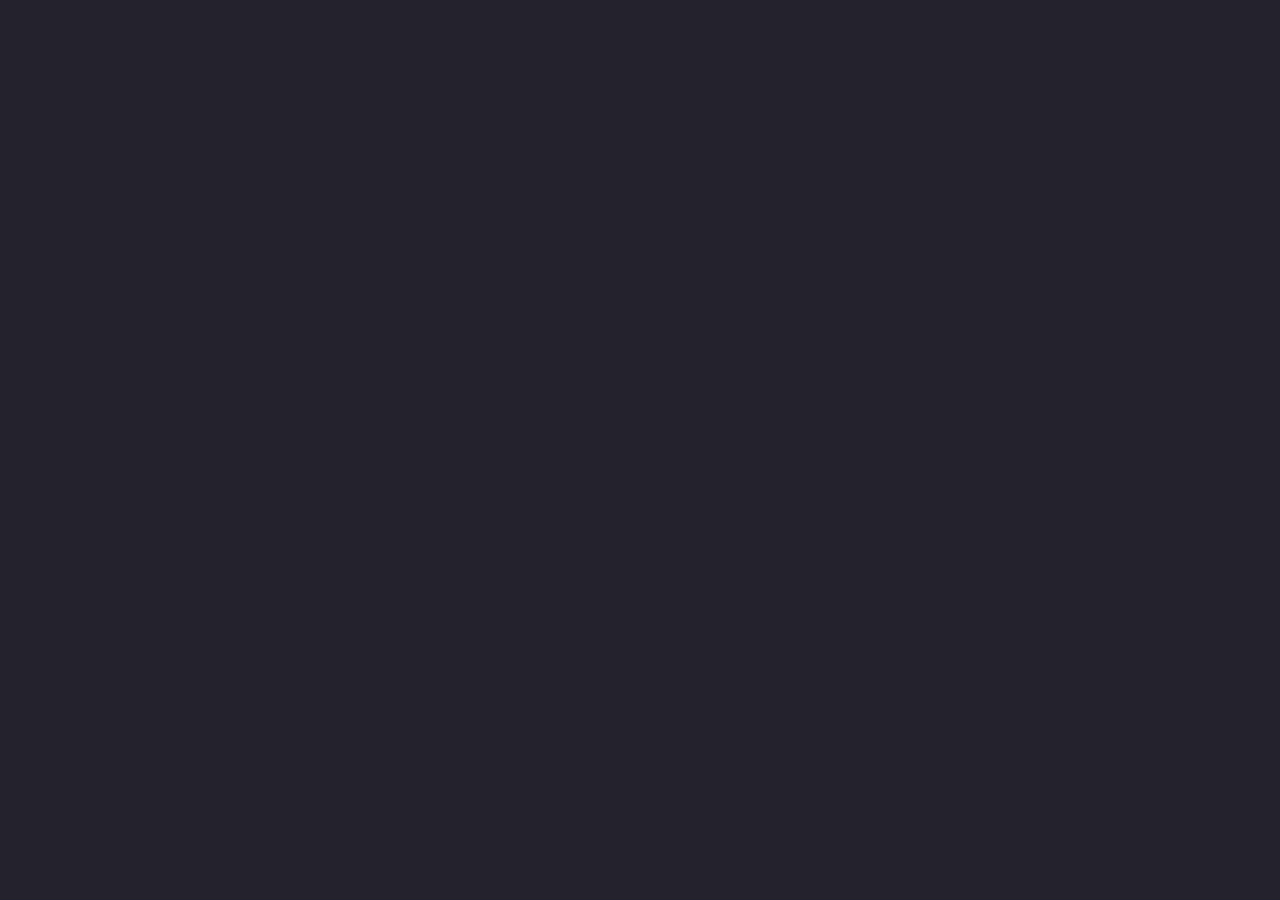
==== index.html @ 6186b81b "system io integration + course" ====
<!DOCTYPE html>
<html lang="en">

<head>
    <meta charset="UTF-8">
    <meta http-equiv="X-UA-Compatible" content="IE=edge">
    <meta name="viewport" content="width=device-width, initial-scale=1.0">
    <link rel="stylesheet" type="text/css" href="css/index.css">
    <link rel="stylesheet" type="text/css" href="css/header.css">
    <link rel="stylesheet" type="text/css" href="css/footer.css">
    <link rel="stylesheet" type="text/css" href="css/transition.css">
    <link rel="stylesheet" href="https://cdnjs.cloudflare.com/ajax/libs/font-awesome/4.7.0/css/font-awesome.min.css">
    <link rel="icon" href="./img/logo.png" type="image/x-icon">

    <title>Recruiters AI</title>
</head>

<body>
    <header>
        <section class="banner-video">
            <div class="video">
                <video muted="muted" playsinline="" autoplay="autoplay" loop="loop">
                    <source src="./video/raven.mp4" type="video/mp4; codecs=&quot;avc1.42E01E, mp4a.40.2&quot;">
                </video>

            </div>
            <div  class="content-container" id="topNavContainer"></div>

            <div class="container">
   

                                <h1 class="content-container">
                   Do You Want More <br/>
                    <span class="content-container">
                         Successful Placements?
                    </span>
                </h1>
                <h2 class="content-container"id="locationContainer">
          

    <script>
      // Function to display the user's estimated location in the container
      function displayLocation(data) {
        const location = data.city;
     
            document.getElementById('locationContainer').innerHTML  = `<div class="name-intro"><strong>Hey, I'm Gilles.<strong/></div>I'm determined to make recruitment in ${location} automated with AI.<br/>Congrats your area is available.<br/>Only 1 client per area, ensuring you stand out.<br/>My only question is, <span>will it be yours?<span/>`;
        
      }

      // Fetch user's estimated location based on IP address using the ip-api.com API
      const apiUrl = "https://ipapi.co/json/";;

      fetch(apiUrl)
        .then((response) => response.json())
        .then((data) => displayLocation(data))
        .catch((error) => {
          console.error("test was an error fetching it:", error);
        });
    </script>
                </h2>
      
    

                <a class="btn btn-call-to-action content-container" href="./signup.html">FREE Course + FREE Software to Earn $1 Million a Year Per Recruiter NOW!</a>
               <p class="content-container">
    Not ready to get started yet? <span class="pointer content-container"id="learn-more">LEARN MORE</span>
</p>



<div class="input-container">
  <!-- <input type="text" id="website-url" placeholder="Enter Website URL" />
  <button id="analyze-btn">Analyze Website</button> -->
</div>

            </div>

            </div>

        </section>


    </header>
    <div id="hidden-content">

 
        <section>

            <div class="container">
                <h2 class="h1 center">Are You Using LinkedIn Connections? Try Our 

                    <span>
FREE Custom Connection Sender!
                    </span>
                </h2>
                <h2 class="center">Stop wasting time and unlock the hidden potential of the linkedin network.</p>
 <div class="image-container">
  <img src="./img/linkedin-connection.jpg" alt="LinkedIn Connection"/>
  <p class="center">Our Linkedin Connection Sender automates networking for your account, providing you with new connections for optimizing your strategy and maximizing time efficiency.</p>

                <a class="btn btn-call-to-action content-container" href="./signup.html">Get Free Chrome Extension NOW!</a>
            
</div>


               
            </div>

        </section>

          <section>
            <!-- <div class="video">
                <video muted="muted" playsinline="" autoplay="autoplay" loop="loop">
                    <source src="./video/raven.mp4" type="video/mp4; codecs=&quot;avc1.42E01E, mp4a.40.2&quot;">
                </video>

            </div> -->
            

            <!-- <div class="container">
                <h2 class="h1">
                   Automate Hiring
                    <span>
                         Feed AI.
                    </span>
                </h2>

                <p >
                    Recruiters AI Is Proven To Improve Client Satisfaction, Fuels Your Hiring Process with Custom AI-Driven Solutions.
                </p>
                <div class="pre-option "><img src="./img/c.png" alt="icon">What Can Recruiters AI Do For You?</div>

                <div class="options anim-item anim-no anim-item_active ">
                    
                    <a class="option" href="./info.html">Free Resources</a>
                    <a class="option" href="./info.html">Services </a>
  

                </div>

                <a class="btn btn-call-to-action " href="https://calendly.com/gilleswilly11/s">Just Get Me A Meeting</a>
 -->

            </div>

            </div>

        </section>
        </div>



    <main>

    </main>
    <footer class="content-container" id="footer">
       

    </footer>
   
    <script src="./js/events.js"></script>
    <script src="./js/logic.js"></script>
    <script src="./js/transition-index.js"></script>

    
  
</body>

</html>
---- css/index.css ----
:root {
  --clr-primary-200: #24222c;
  --clr-neutral: #c9c9dc;
  --clr-accent: #edeff8;
}

/* Reset default margin and padding */
* {
  margin: 0;
  padding: 0;
}

/* Set background color and font styles */
body {
  font-family: Arial, sans-serif;
  background-color: var(--clr-primary-200);
  color: var(--clr-neutral);
}

.container {
  margin: 0 auto;
  padding: 0 5em;
}

.banner-video {
  position: relative;
  width: 100%;
  height: 100%;
}

.video {
  width: 100vw;
  position: absolute;
  top: 0;
  left: 0;
  z-index: -1;
}

.video video {
  top: 0;
  width: 100%;
  height: 100%;
  object-fit: cover;
}

.container {
  position: relative;
  z-index: 1;

  text-align: left;
}

.container-header {
  padding-top: 1.4em;
  position: relative;
  z-index: 1;

  text-align: left;
}

h1 {
  font-size: 3rem;
  margin-top: 0.2em;
  background-image: linear-gradient(
    to right,
    #ff5500,
    #ff7700,
    #ff9900,
    #ffbb00,
    #ffdd00,
    #ffff00
  );
  background-size: 200%;
  background-clip: text;
  -webkit-background-clip: text;
  color: transparent;
}

h1 span {
  font-size: 3.5rem;
  margin-top: 0.2em;
  background-image: linear-gradient(
    to right,
    #ff5500,
    #ff7700,
    #ff9900,
    #ffbb00,
    #ffdd00,
    #ffff00
  );
  background-size: 200%;
  background-clip: text;
  -webkit-background-clip: text;
  color: transparent;
}

p span {
  background-image: linear-gradient(
    to right,
    #ff5500,
    #ff7700,
    #ff9900,
    #ffbb00,
    #ffdd00,
    #ffff00
  );
  background-size: 200%;
  background-clip: text;
  -webkit-background-clip: text;
  color: transparent;
}

.pointer {
  cursor: pointer;
}

.h1 {
  font-size: 3.5rem;
}
h2 {
  margin-top: 0.2em;
}
.center {
  text-align: center;
}
h2 span {
  margin-top: 0.2em;
  background-image: linear-gradient(
    to right,
    #ff5500,
    #ff7700,
    #ff9900,
    #ffbb00,
    #ffdd00,
    #ffff00
  );
  background-size: 200%;
  background-clip: text;
  -webkit-background-clip: text;
  color: transparent;
}

p {
  font-size: 18px;
  margin-bottom: 2em;
  margin-top: 1.2em;
}
.options {
  margin-top: 30px;
  display: grid; /* Use CSS grid for layout */
  grid-template-columns: repeat(2, 1fr); /* Two columns with equal width */
  grid-gap: 10px; /* Add some spacing between columns and rows */
  align-items: flex-start; /* Align the options to the left */
  width: 40%;
}

.options .option::after {
  content: "\2192"; /* Unicode character for right arrow */
  display: inline-block;
  margin-left: 5px; /* Add some spacing between the text and arrow */
}

.options .option {
  position: relative; /* Add relative positioning to the option */
  display: block;
  padding: 0.8em;
  color: var(--clr-neutral);
  text-decoration: none;
  background-color: var(--clr-primary-200); /* Add background color */
  border-radius: 4px;
  border: 1px solid var(--clr-neutral);
  transition: background-color 0.3s ease-in-out, color 0.3s ease-in-out;
  grid-column: span 1; /* Each option occupies 1 column */
}

.options .option::after {
  position: absolute;
  top: 50%;
  right: 10px; /* Adjust the right position as needed */
  transform: translateY(-50%);
}

.options .option:hover {
  background-color: #ff7700; /* Change background color on hover */
}

.btn.btn-call-to-action {
  display: inline-block;
  width: 40%;
  padding-top: 1em;
  padding-bottom: 1em;

  background-color: #ff5500;
  margin-top: 1em;

  text-align: center;
  color: #ffffff;
  font-size: 18px;
  text-decoration: none;
  border-radius: 10px;
  transition: background-color 0.3s ease-in-out, color 0.3s ease-in-out;
  box-shadow: 0 0 10px 5px rgba(255, 85, 0, 0.5); /* Add glow effect with box-shadow */
}

.btn.btn-call-to-action:hover {
  background-color: #ff7700; /* Change background color on hover */
}

.pre-option {
  display: flex;
  align-items: center; /* Vertically center align items */
  padding-bottom: 1em;
}

.pre-option img {
  margin-right: 1em; /* Adjust the spacing between the image and text */
}

.image-container {
  margin-right: 8em;
  margin-left: 8em;
  /* Make the container take the full width of its parent */
  text-align: center; /* Center the image horizontally */
}

/* Image styles */
.image-container img {
  max-width: 100%; /* Make the image take the full width of the container */
  height: auto; /* Automatically adjust the image height to maintain aspect ratio */
  border-radius: 15px; /* Rounded corners for the image */
  display: block; /* Remove any default inline spacing for the image */
}

section {
  margin-bottom: 5em;
}

#hidden-content {
  height: 0;
  opacity: 0;
  overflow: hidden;
  transition: height 0.5s ease, opacity 0.5s ease;
}

@media (max-width: 1100px) {
  section {
    margin-bottom: 1em;
  }
  .image-container {
    margin-right: 0;
    margin-left: 0;
    /* Make the container take the full width of its parent */
    text-align: center; /* Center the image horizontally */
  }
  .container {
    margin: 0 auto;
    padding: 0 1em;
  }

  .container--narrow {
    margin: 0 auto;
    padding: 0 3em;
  }

  .options {
    display: block; /* Change display to stack options vertically */
    width: 100%; /* Take up full width */
  }

  .options .option {
    margin-bottom: 10px; /* Add spacing between options */
  }

  .options .option::after {
    display: none; /* Hide the arrow on mobile */
  }
  .btn.btn-call-to-action {
    width: 100%;
  }

  .video video {
    top: 0;
    width: 100vw; /* Use 'vw' instead of 'vb' for width */
    height: 100vh; /* Use 'vh' instead of 'vb' for height */
    object-fit: cover;
  }
}

.initial-hide {
  display: none !important ;
}

.name-intro {
  padding-top: 1.2em;
  padding-bottom: 1.2em;
}

/* Basic styling for the input field and button */
.input-container {
  display: flex;
  align-items: center;
  justify-content: center;
  max-width: 400px;
  margin: 0 auto;
}

#website-url {
  padding: 10px;
  width: 100%;
  border: 2px solid #ccc;
  border-radius: 5px;
  font-size: 16px;
  outline: none;
}

#analyze-btn {
  padding: 10px 20px;
  margin-left: 10px;
  background-color: #007bff;
  color: #fff;
  border: none;
  border-radius: 5px;
  font-size: 16px;
  cursor: pointer;
  transition: background-color 0.3s ease;
}

#analyze-btn:hover {
  background-color: #0056b3;
}
/* Base styles for the image container */

/* Add the hidden class to elements you want to hide initially */
.hidden {
  display: none;
}
---- css/header.css ----
header nav {
  padding: 1.8em 0;
  background-color: rgba(36, 34, 44, 0.95);
}

.logo {
  display: inline-block;
  width: 100px;
  height: 50px;
  background-image: url("path/to/your/logo.png");
  background-size: cover;
  margin-top: 10px;
  margin-left: 10px;
}

.navigation {
  list-style: none;
  display: flex;
  align-items: center;
}

.navigation li {
  margin-left: 15px;
}

.navigation a {
  text-decoration: none;
  color: var(--clr-neutral);
  font-size: 16px;
  padding: 10px;
  border-radius: 4px;
  transition: background-color 0.3s ease-in-out, color 0.3s ease-in-out;
}

.navigation a:hover {
  background-color: var(--clr-neutral);
  color: var(--clr-primary-200);
}

.container.container--narrow {
  position: absolute;
  top: 50%;
  left: 50%;
  transform: translate(-50%, -50%);
  z-index: 1;
}

.topnav {
  overflow: hidden;
  z-index: 2;
}

.topnav .icon {
  display: none;
}

.invisible {
  display: none;
}

.visible {
  display: block;
}

@media screen and (max-width: 600px) {
  .topnav a:not(:first-child) {
    display: none;
  }

  .topnav a.icon {
    position: absolute;
    right: 0;
    display: flex;
    align-items: center;
    margin-right: 10px;
  }

  .topnav.responsive {
    position: relative;
  }

  .topnav.responsive .icon {
    position: absolute;
    top: 0;
  }

  .topnav.responsive a {
    float: none;
    display: block;
    text-align: left;
    background-color: var(--clr-neutral-900);
  }

  .topnav a:hover {
    background-color: var(--clr-primary-400);
    color: var(--clr-neutral-100);
  }

  .container.container--narrow {
    position: absolute;
    top: 50%;
    left: 50%;
    transform: translate(-50%, -50%);
    z-index: 1;
  }

  .topnav.responsive .navigation {
    flex-direction: column;
  }

  .menu-default {
    display: none;
  }
}
---- css/footer.css ----
footer {
   
    color: var(--clr-accent);
    padding: 0 5em;
    text-align: left;
    background-color: #24222c;
  }


.footer-container {
    
   
    padding: 1.4em;
  }
  
  /* Footer navigation area */
  .footer-nav-area {
    display: flex;
    flex-wrap: wrap;
    justify-content: space-between;
  }
  
  /* Columns */
  .col {
    flex-basis: 19%;
    margin-bottom: 0.8em;
    margin-right: 0.5em; /* Add this line to set the gap between columns */
  }
  
  /* Info column */
  .col-info {
    display: flex;
    flex-direction: column;
    
  }
  
  .col-info h4 {
    margin-top: 1.4em;
    margin-bottom: 2em;
  }
  
  /* Menu columns */
  .col-menu ul {
    list-style: none;
    padding: 0;
    margin-top: 10px;
  }
  
  .col-menu ul li {
    margin-bottom: 20px;
  }
  
  .col-menu ul li a {
    
    text-decoration: none;
    color: var(--clr-neutral);
    font-size: 16px;
  
    padding: 10px 0;
    border-radius: 4px;
    transition: background-color 0.3s ease-in-out, color 0.3s ease-in-out;
  }

  
  .col-menu ul li a:hover {
   
    background-color: var(--clr-neutral);
    color: var(--clr-primary-200);
  }
  
  /* Content classes */
  .product-content,
  .legal-content,
  .about-content,
  .support-content {
    font-weight: bold;
    color:var(--clr-neutral);
  }
  
  /* Copyright text */
  .copyright {
    text-align: left;
    margin-top: 1.4em;
    font-size: 14px;
    color: var(--clr-neutral);
  }

  .footer-container p .copyright {
    text-align: left;
    margin-top: 1.4em;
    font-size: 14px;
    color: var(--clr-accent);
  }

  .invisble{
    display: none;
  }

  .visble{
    display: block;
  }

  
@media (max-width: 768px) {

/* Your existing CSS styles */

.dropdown-toggle {
  display: flex;
  align-items: center;
  justify-content: space-between;
  cursor: pointer;
}

.dropdown-toggle::after {
  content: "";
  display: inline-block;
  border: solid var(--clr-accent); /* Replace var(--clr-neutral) with a color value */
  border-width: 0 2px 2px 0;
  padding: 3px;
  transform: rotate(45deg);
  transition: transform 0.3s ease-in-out;
}

.dropdown-toggle.open::after {
  transform: rotate(-45deg);
}

/* Your existing media query styles */

    

    footer {
      color: var(--clr-accent);
      padding: 0 0.6em;
      text-align: left;
      background-color: #24222c;
    }
  
    .footer-container {
      padding: 0;
    }
  
    .col {
      flex-basis: 100%;
      margin-bottom: 0.8em;
    }

  

  
    .dropdown-toggle::after {
      transform: rotate(-45deg);
    }

    .col-menu ul {
      
        margin-left: 1em;
       
        
      }
  }
---- css/transition.css ----
.content-container {
  animation: fade-in 1s ease; /* Duration and easing function can be adjusted */
  animation-fill-mode: forwards; /* Ensure the final state is maintained after the animation */
  opacity: 0; /* Start with opacity 0 to make the content hidden */
}

/* Add a class to apply the ease-in effect to the visible content */
.content-ease-in {
  opacity: 1;
  transition: opacity 1s ease; /* Modify the duration and easing function as desired */
}
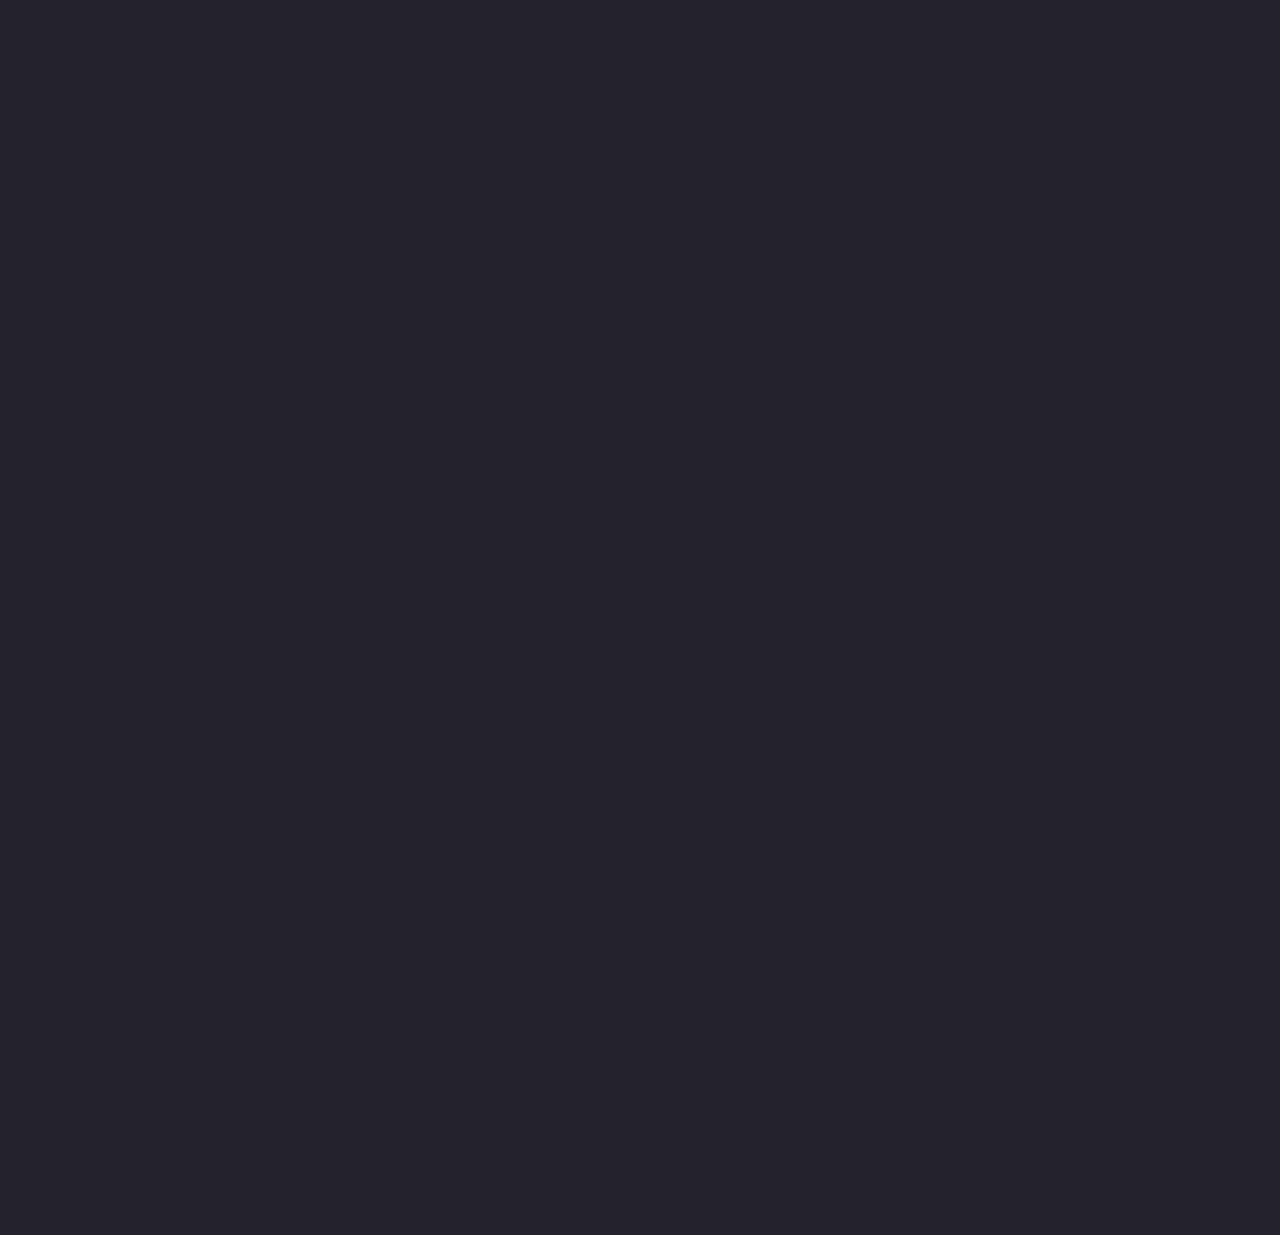
==== commit 6318842e: "html css fixes" ====
--- a/index.html
+++ b/index.html
@@ -1,169 +1,303 @@
 <!DOCTYPE html>
 <html lang="en">
-
-<head>
-    <meta charset="UTF-8">
-    <meta http-equiv="X-UA-Compatible" content="IE=edge">
-    <meta name="viewport" content="width=device-width, initial-scale=1.0">
-    <link rel="stylesheet" type="text/css" href="css/index.css">
-    <link rel="stylesheet" type="text/css" href="css/header.css">
-    <link rel="stylesheet" type="text/css" href="css/footer.css">
-    <link rel="stylesheet" type="text/css" href="css/transition.css">
-    <link rel="stylesheet" href="https://cdnjs.cloudflare.com/ajax/libs/font-awesome/4.7.0/css/font-awesome.min.css">
-    <link rel="icon" href="./img/logo.png" type="image/x-icon">
+  <head>
+    <meta charset="UTF-8" />
+    <meta http-equiv="X-UA-Compatible" content="IE=edge" />
+    <meta name="viewport" content="width=device-width, initial-scale=1.0" />
+    <link rel="stylesheet" type="text/css" href="css/index.css" />
+    <link rel="stylesheet" type="text/css" href="css/header.css" />
+    <link rel="stylesheet" type="text/css" href="css/footer.css" />
+    <link rel="stylesheet" type="text/css" href="css/transition.css" />
+    <link
+      rel="stylesheet"
+      href="https://cdnjs.cloudflare.com/ajax/libs/font-awesome/4.7.0/css/font-awesome.min.css"
+    />
+    <link rel="icon" href="./img/logo.png" type="image/x-icon" />
 
     <title>Recruiters AI</title>
-</head>
-
-<body>
-    <header>
-        <section class="banner-video">
-            <div class="video">
-                <video muted="muted" playsinline="" autoplay="autoplay" loop="loop">
-                    <source src="./video/raven.mp4" type="video/mp4; codecs=&quot;avc1.42E01E, mp4a.40.2&quot;">
-                </video>
-
-            </div>
-            <div  class="content-container" id="topNavContainer"></div>
-
-            <div class="container">
-   
-
-                                <h1 class="content-container">
-                   Do You Want More <br/>
-                    <span class="content-container">
-                         Successful Placements?
-                    </span>
-                </h1>
-                <h2 class="content-container"id="locationContainer">
-          
-
-    <script>
-      // Function to display the user's estimated location in the container
-      function displayLocation(data) {
-        const location = data.city;
-     
-            document.getElementById('locationContainer').innerHTML  = `<div class="name-intro"><strong>Hey, I'm Gilles.<strong/></div>I'm determined to make recruitment in ${location} automated with AI.<br/>Congrats your area is available.<br/>Only 1 client per area, ensuring you stand out.<br/>My only question is, <span>will it be yours?<span/>`;
-        
-      }
-
-      // Fetch user's estimated location based on IP address using the ip-api.com API
-      const apiUrl = "https://ipapi.co/json/";;
-
-      fetch(apiUrl)
-        .then((response) => response.json())
-        .then((data) => displayLocation(data))
-        .catch((error) => {
-          console.error("test was an error fetching it:", error);
-        });
-    </script>
-                </h2>
-      
-    
-
-                <a class="btn btn-call-to-action content-container" href="./signup.html">FREE Course + FREE Software to Earn $1 Million a Year Per Recruiter NOW!</a>
-               <p class="content-container">
-    Not ready to get started yet? <span class="pointer content-container"id="learn-more">LEARN MORE</span>
-</p>
-
-
-
-<div class="input-container">
-  <!-- <input type="text" id="website-url" placeholder="Enter Website URL" />
-  <button id="analyze-btn">Analyze Website</button> -->
-</div>
-
-            </div>
-
-            </div>
-
-        </section>
-
-
+  </head>
+
+  <body>
+    <header class="desktop-header">
+      <section class="banner-video">
+        <div class="video">
+          <video muted="muted" playsinline="" autoplay="autoplay" loop="loop">
+            <source
+              src="./video/raven.mp4"
+              type='video/mp4; codecs="avc1.42E01E, mp4a.40.2"'
+            />
+          </video>
+        </div>
+        <div class="content-container" id="topNavContainer"></div>
+
+        <div class="container">
+          <h1 class="content-container">
+            Do You Want More
+            <span class="content-container"> Successful Placements? </span>
+          </h1>
+          <h2 class="content-container" id="locationContainer">
+            <script>
+              // Function to display the user's estimated location in the container
+              function displayLocation(data) {
+                const location = data.city;
+
+                document.getElementById(
+                  "locationContainer"
+                ).innerHTML = `<div class="name-intro"><strong>Hey, I'm Gilles.<strong/></div>I'm determined to make recruitment in ${location} automated with AI.<br/>My only question is, <span>will it be yours?<span/>`;
+              }
+
+              // Fetch user's estimated location based on IP address using the ip-api.com API
+              const apiUrl = "https://ipapi.co/json/";
+
+              fetch(apiUrl)
+                .then((response) => response.json())
+                .then((data) => displayLocation(data))
+                .catch((error) => {
+                  console.error("test was an error fetching it:", error);
+                });
+            </script>
+          </h2>
+
+          <a
+            class="btn btn-call-to-action content-container"
+            href="./signup.html"
+            >FREE RESOURCE HUB</a
+          >
+          <p class="content-container">
+            Not ready to get started yet?
+            <span class="pointer content-container" id="learn-more"
+              >LEARN MORE</span
+            >
+          </p>
+        </div>
+      </section>
     </header>
-    <div id="hidden-content">
-
- 
+    <main>
+      <div id="hidden-content">
+        <section class="section-money">
+          <div class="container">
+            <div class="section-header">
+              <h2>
+                100+ Recruiters Have Used Recruiters AI To Automate Candidate
+                Screening
+              </h2>
+            </div>
+            <div class="block-money">
+              <div class="change-block-money block-money1">
+                <img src="./img/green-polygon.png" alt="" />
+                <span id="block-money">36, 174</span>
+              </div>
+            </div>
+            <p class="block-money-subtitle">Automated Interviews</p>
+          </div>
+        </section>
+
+        <section class="highest-level">
+          <div class="container">
+            <div class="section-head">
+              <h2 class="h1 center">
+                Recruiters AI is <span>the HIGHEST level</span> of AI Automation
+                &amp; GPT Solutions for Recruiters
+              </h2>
+              <p class="center">
+                Click to see more information about what you are looking for.
+              </p>
+            </div>
+            <div class="menu-block">
+              <a href="./info.html" class="menu-item">
+                <div class="menu-item_head">
+                  <h3>LinkedIn Automation</h3>
+                  <div class="round"></div>
+                </div>
+                <p>
+                  The most important tools and features for Linkedin Automation
+                </p>
+                <div class="menu-arrow"></div>
+              </a>
+              <a href="./info.html" class="menu-item">
+                <div class="menu-item_head">
+                  <h3>AI ChatBot Screening</h3>
+                  <div class="round"></div>
+                </div>
+                <p>The most important tools and features for AI Automation</p>
+                <div class="menu-arrow"></div>
+              </a>
+              <a href="./info.html" class="menu-item">
+                <div class="menu-item_head">
+                  <h3>GPT Prompts</h3>
+                  <div class="round"></div>
+                </div>
+                <p>The most important GPT Prompts for Recruiters</p>
+                <div class="menu-arrow"></div>
+              </a>
+              <a href="./info.html" class="menu-item">
+                <div class="menu-item_head">
+                  <h3>Meeting</h3>
+                  <div class="round"></div>
+                </div>
+                <p>Book Meeting Now</p>
+                <div class="menu-arrow"></div>
+              </a>
+            </div>
+          </div>
+        </section>
+
         <section>
-
-            <div class="container">
-                <h2 class="h1 center">Are You Using LinkedIn Connections? Try Our 
-
-                    <span>
-FREE Custom Connection Sender!
-                    </span>
-                </h2>
-                <h2 class="center">Stop wasting time and unlock the hidden potential of the linkedin network.</p>
- <div class="image-container">
-  <img src="./img/linkedin-connection.jpg" alt="LinkedIn Connection"/>
-  <p class="center">Our Linkedin Connection Sender automates networking for your account, providing you with new connections for optimizing your strategy and maximizing time efficiency.</p>
-
-                <a class="btn btn-call-to-action content-container" href="./signup.html">Get Free Chrome Extension NOW!</a>
-            
-</div>
-
-
-               
-            </div>
-
-        </section>
-
-          <section>
-            <!-- <div class="video">
-                <video muted="muted" playsinline="" autoplay="autoplay" loop="loop">
-                    <source src="./video/raven.mp4" type="video/mp4; codecs=&quot;avc1.42E01E, mp4a.40.2&quot;">
-                </video>
-
-            </div> -->
-            
-
-            <!-- <div class="container">
-                <h2 class="h1">
-                   Automate Hiring
-                    <span>
-                         Feed AI.
-                    </span>
-                </h2>
-
-                <p >
-                    Recruiters AI Is Proven To Improve Client Satisfaction, Fuels Your Hiring Process with Custom AI-Driven Solutions.
+          <div class="container">
+            <h2 class="h1 center">
+              Are You Using ChatGPT? Try our
+
+              <span> FREE E-Book! </span>
+            </h2>
+            <h2 class="center">
+              ChatGPT Is Like a $5000/ month Assistant. You Just Don't Know How
+              To Prompt It
+            </h2>
+            <div class="image-container">
+              <img
+                class="centered-img"
+                src="./img/unfair-edge.png"
+                alt="E-Book Unfair Edge For Some Recruiters"
+              />
+              <p class="center">
+                The E-book will cover GPTChat Prompts specifically for
+                Recruiters and Some Simple AI Automations To Bring You To The
+                Next Level
+              </p>
+
+              <a
+                class="btn btn-call-to-action content-container"
+                href="./signup.html"
+                >Get Free E-Book NOW!</a
+              >
+            </div>
+          </div>
+        </section>
+        <section>
+          <div class="container">
+            <h2 class="h1 center">
+              Are You Using LinkedIn Connections? Try Our
+
+              <span> FREE Custom Connection Sender! </span>
+            </h2>
+            <h2 class="center">
+              Stop wasting time and unlock the hidden potential of the linkedin
+              network.
+            </h2>
+            <div class="image-container">
+              <img
+                class="centered-img"
+                src="./img/linkedin-connection.png"
+                alt="LinkedIn Connection"
+              />
+              <p class="center">
+                Our Linkedin Connection Sender automates networking for your
+                account, providing you with new connections for optimizing your
+                strategy and maximizing time efficiency.
+              </p>
+
+              <a
+                class="btn btn-call-to-action content-container"
+                href="./signup.html"
+                >Get Free Chrome Extension NOW!</a
+              >
+            </div>
+          </div>
+        </section>
+
+        <section>
+          <div class="container">
+            <h2 class="h1 center">
+              Are You Meeting A Lot Of Unqualified Candidates? Try Our
+
+              <span> AI Recruiter Chatbot </span>
+            </h2>
+            <h2 class="center">
+              Stop wasting time and Only Meet With Qualified Candidates Worth
+              Your Time
+            </h2>
+            <div class="chatbot-container">
+              <div class="chatbot">
+                <iframe
+                  id="iframe-chatbot"
+                  class="content-container"
+                  src="./demo.html"
+                  style="display: none"
+                ></iframe>
+              </div>
+              <p class="center">
+                Our AI Recruiter Chatbot automates initial screening by asking
+                questions and follow up questions. At The end the AI will give
+                the candidate as score on 10 following the STAR technique. Only
+                Meet those with a high score. Keep In mind that the chatbot is
+                under active development and resume parsing will be available
+                soon.
+              </p>
+
+              <a
+                class="btn btn-call-to-action content-container"
+                href="./signup.html"
+                >Get Automated!</a
+              >
+            </div>
+          </div>
+        </section>
+
+        <section class="highest-level">
+          <div class="container">
+            <div class="section-head">
+              <h2 class="h1 center">
+                Struggling Finding <span> Quality </span> Candidates
+              </h2>
+              <p class="center">
+                Click to see more information about what you are looking for.
+              </p>
+            </div>
+            <div class="menu-block">
+              <a href="./info.html" class="menu-item">
+                <div class="menu-item_head">
+                  <h3>LinkedIn Automation</h3>
+                  <div class="round"></div>
+                </div>
+                <p>
+                  The most important tools and features for Linkedin Automation
                 </p>
-                <div class="pre-option "><img src="./img/c.png" alt="icon">What Can Recruiters AI Do For You?</div>
-
-                <div class="options anim-item anim-no anim-item_active ">
-                    
-                    <a class="option" href="./info.html">Free Resources</a>
-                    <a class="option" href="./info.html">Services </a>
-  
-
-                </div>
-
-                <a class="btn btn-call-to-action " href="https://calendly.com/gilleswilly11/s">Just Get Me A Meeting</a>
- -->
-
-            </div>
-
-            </div>
-
-        </section>
-        </div>
-
-
-
-    <main>
-
+                <div class="menu-arrow"></div>
+              </a>
+              <a href="./info.html" class="menu-item">
+                <div class="menu-item_head">
+                  <h3>AI ChatBot Screening</h3>
+                  <div class="round"></div>
+                </div>
+                <p>The most important tools and features for AI Automation</p>
+                <div class="menu-arrow"></div>
+              </a>
+              <a href="./info.html" class="menu-item">
+                <div class="menu-item_head">
+                  <h3>GPT Prompts</h3>
+                  <div class="round"></div>
+                </div>
+                <p>The most important GPT Prompts for Recruiters</p>
+                <div class="menu-arrow"></div>
+              </a>
+              <a href="./info.html" class="menu-item">
+                <div class="menu-item_head">
+                  <h3>Meeting</h3>
+                  <div class="round"></div>
+                </div>
+                <p>Book Meeting Now</p>
+                <div class="menu-arrow"></div>
+              </a>
+            </div>
+          </div>
+        </section>
+      </div>
     </main>
-    <footer class="content-container" id="footer">
-       
-
-    </footer>
-   
+    <footer class="content-container" id="footer"></footer>
+
     <script src="./js/events.js"></script>
     <script src="./js/logic.js"></script>
     <script src="./js/transition-index.js"></script>
-
-    
-  
-</body>
-
-</html>+    <script src="./js/iframe.js"></script>
+  </body>
+</html>
--- a/css/index.css
+++ b/css/index.css
@@ -19,7 +19,7 @@
 
 .container {
   margin: 0 auto;
-  padding: 0 5em;
+  padding: 0 3em;
 }
 
 .banner-video {
@@ -118,13 +118,12 @@
   font-size: 3.5rem;
 }
 h2 {
-  margin-top: 0.2em;
+  margin: 0 auto 36px;
 }
 .center {
   text-align: center;
 }
 h2 span {
-  margin-top: 0.2em;
   background-image: linear-gradient(
     to right,
     #ff5500,
@@ -217,6 +216,7 @@
 }
 
 .image-container {
+  padding-top: 1em;
   margin-right: 8em;
   margin-left: 8em;
   /* Make the container take the full width of its parent */
@@ -241,14 +241,177 @@
   overflow: hidden;
   transition: height 0.5s ease, opacity 0.5s ease;
 }
+.chatbot-container {
+  text-align: center; /* Center the iframe horizontally */
+  padding-left: 6em;
+  padding-right: 6em;
+  padding-top: 1em;
+  padding-bottom: 2em;
+}
+
+iframe {
+  width: 100%; /* Adjust the width as needed */
+  max-width: 100%; /* Ensure responsiveness */
+  height: 600px; /* Set a fixed height or adjust as needed */
+  border: none;
+}
+
+a {
+  color: #c9c9dc;
+  text-decoration: none;
+  font-size: 0.875rem;
+  font-weight: 500;
+  line-height: 1.25rem;
+}
+
+.highest-level .menu-item .menu-arrow {
+  width: 32px;
+  height: 32px;
+  border-radius: 50%;
+  background: url(../img/b37e3e033ec5ea8660be.png) no-repeat center,
+    linear-gradient(180deg, #2a2934 0%, #262430 100%);
+  background-image: url(../img/b37e3e033ec5ea8660be.png),
+    linear-gradient(rgb(42, 41, 52) 0%, rgb(38, 36, 48) 100%);
+  transition: all 0.3s linear;
+}
+
+.chatbot {
+  margin-bottom: 20px; /* Add margin at the bottom for spacing */
+}
+.section-header {
+  max-width: 920px;
+  width: 100%;
+  margin: 0 auto;
+  text-align: center;
+}
+
+.desktop-header {
+  height: 100vh;
+}
+
+.block-money {
+  max-width: 553px;
+  width: 100%;
+  height: 96px;
+  background: url(../img/5749dc3d955ea98c1e89.png) no-repeat center center;
+  background-size: contain;
+  margin: 0 auto 24px;
+  display: flex;
+  justify-content: center;
+  align-items: center;
+}
+
+.block-money span {
+  font-size: 24px;
+  line-height: 100%;
+  font-weight: 600;
+  text-align: center;
+  position: relative;
+  margin-left: 6px;
+  color: #ffffff;
+  letter-spacing: -0.01em;
+}
+
+.section-money .block-money-subtitle {
+  font-weight: 600;
+  color: #edeff8;
+  text-align: center;
+}
+
+.section-money {
+  padding: 2em 0 1em;
+  position: relative;
+}
+
+.section-money::before {
+  content: "";
+  position: absolute;
+  width: 2030px;
+  height: 800px;
+  right: -30%;
+  top: -270px;
+  background: url(7f1352d….svg) no-repeat bottom center;
+}
+.section-money::after {
+  content: "";
+  position: absolute;
+  width: 1660px;
+  height: 600px;
+  right: -20%;
+  top: -230px;
+  background: url(7f1352d….svg) no-repeat bottom center;
+}
+.section-money .block-money-subtitle {
+  font-weight: 600;
+  color: #edeff8;
+  text-align: center;
+}
+
+.highest-level {
+  padding: 50px 0 50px;
+  position: relative;
+}
+
+.highest-level .menu-block {
+  margin-top: 48px;
+  display: flex;
+  flex-wrap: wrap; /* Allow items to wrap onto new rows */
+  justify-content: center; /* Center items horizontally */
+}
+
+.highest-level .menu-item {
+  max-width: 255px;
+  width: 100%;
+  background: linear-gradient(261.71deg, #3a3845 13.92%, #2c2a36 84.19%);
+  border-radius: 12px;
+  padding: 16px 20px;
+  margin: 0 15px 30px; /* Add horizontal margin for spacing */
+  position: relative;
+  box-sizing: border-box; /* Include padding and border in the width */
+}
+
+.highest-level .menu-item::before {
+  content: "";
+  position: absolute;
+  width: 0;
+  top: -1px;
+  left: -1px;
+  bottom: -1px;
+  right: -1px;
+  border-radius: 12px;
+  z-index: -1;
+  opacity: 1;
+  transition: width 0.3s linear;
+}
+
+.highest-level .menu-item:nth-of-type(1)::before {
+  background: linear-gradient(180deg, #ff7365 0%, #fa4b39 100%);
+}
+
+.centered-img {
+  display: block; /* Ensure the image behaves as a block-level element */
+  margin: 0 auto; /* Set horizontal margin to auto, vertical margin to 0 */
+}
 
 @media (max-width: 1100px) {
+  .desktop-header {
+    height: auto;
+  }
+  .h1 {
+    font-size: 2rem;
+  }
+  .chatbot-container {
+    text-align: center; /* Center the iframe horizontally */
+    padding: 0px; /* Add padding for spacing */
+  }
+
   section {
     margin-bottom: 1em;
   }
   .image-container {
     margin-right: 0;
     margin-left: 0;
+    padding-top: 1em;
     /* Make the container take the full width of its parent */
     text-align: center; /* Center the image horizontally */
   }
--- a/css/header.css
+++ b/css/header.css
@@ -1,3 +1,11 @@
+:root {
+  --clr-primary-200: #24222c;
+  --clr-neutral: #c9c9dc;
+  --clr-accent: #edeff8;
+  --clr-neutral-transparant: rgb(201, 201, 220, 0.1);
+  --clr-primary-400: #c9c9dc;
+  --clr-neutral-100: #fff;
+}
 header nav {
   padding: 1.8em 0;
   background-color: rgba(36, 34, 44, 0.95);
@@ -30,6 +38,7 @@
   padding: 10px;
   border-radius: 4px;
   transition: background-color 0.3s ease-in-out, color 0.3s ease-in-out;
+  margin-right: 10px;
 }
 
 .navigation a:hover {
@@ -88,7 +97,6 @@
     float: none;
     display: block;
     text-align: left;
-    background-color: var(--clr-neutral-900);
   }
 
   .topnav a:hover {
--- a/css/footer.css
+++ b/css/footer.css
@@ -1,162 +1,150 @@
+:root {
+  --clr-primary-200: #24222c;
+  --clr-neutral: #c9c9dc;
+  --clr-accent: #edeff8;
+}
+
 footer {
-   
+  color: var(--clr-accent);
+  padding: 0 5em;
+  text-align: left;
+  background-color: #24222c;
+}
+
+.footer-container {
+  padding: 1.4em;
+}
+
+/* Footer navigation area */
+.footer-nav-area {
+  display: flex;
+  flex-wrap: wrap;
+  justify-content: space-between;
+}
+
+/* Columns */
+.col {
+  flex-basis: 19%;
+  margin-bottom: 0.8em;
+  margin-right: 0.5em; /* Add this line to set the gap between columns */
+}
+
+/* Info column */
+.col-info {
+  display: flex;
+  flex-direction: column;
+}
+
+.col-info h4 {
+  margin-top: 1.4em;
+  margin-bottom: 2em;
+}
+
+/* Menu columns */
+.col-menu ul {
+  list-style: none;
+  padding: 0;
+  margin-top: 10px;
+}
+
+.col-menu ul li {
+  margin-bottom: 20px;
+}
+
+.col-menu ul li a {
+  text-decoration: none;
+  color: var(--clr-neutral);
+  font-size: 16px;
+
+  padding: 10px 0;
+  border-radius: 4px;
+  transition: background-color 0.3s ease-in-out, color 0.3s ease-in-out;
+}
+
+.col-menu ul li a:hover {
+  background-color: var(--clr-neutral);
+  color: var(--clr-primary-200);
+}
+
+/* Content classes */
+.product-content,
+.legal-content,
+.about-content,
+.support-content {
+  font-weight: bold;
+  color: var(--clr-neutral);
+}
+
+/* Copyright text */
+.copyright {
+  text-align: left;
+  margin-top: 1.4em;
+  font-size: 14px;
+  color: var(--clr-neutral);
+}
+
+.footer-container p .copyright {
+  text-align: left;
+  margin-top: 1.4em;
+  font-size: 14px;
+  color: var(--clr-accent);
+}
+
+.invisble {
+  display: none;
+}
+
+.visble {
+  display: block;
+}
+
+@media (max-width: 768px) {
+  /* Your existing CSS styles */
+
+  .dropdown-toggle {
+    display: flex;
+    align-items: center;
+    justify-content: space-between;
+    cursor: pointer;
+  }
+
+  .dropdown-toggle::after {
+    content: "";
+    display: inline-block;
+    border: solid var(--clr-accent); /* Replace var(--clr-neutral) with a color value */
+    border-width: 0 2px 2px 0;
+    padding: 3px;
+    transform: rotate(45deg);
+    transition: transform 0.3s ease-in-out;
+  }
+
+  .dropdown-toggle.open::after {
+    transform: rotate(-45deg);
+  }
+
+  /* Your existing media query styles */
+
+  footer {
     color: var(--clr-accent);
-    padding: 0 5em;
+    padding: 0 0.6em;
     text-align: left;
     background-color: #24222c;
   }
 
-
-.footer-container {
-    
-   
-    padding: 1.4em;
-  }
-  
-  /* Footer navigation area */
-  .footer-nav-area {
-    display: flex;
-    flex-wrap: wrap;
-    justify-content: space-between;
-  }
-  
-  /* Columns */
-  .col {
-    flex-basis: 19%;
-    margin-bottom: 0.8em;
-    margin-right: 0.5em; /* Add this line to set the gap between columns */
-  }
-  
-  /* Info column */
-  .col-info {
-    display: flex;
-    flex-direction: column;
-    
-  }
-  
-  .col-info h4 {
-    margin-top: 1.4em;
-    margin-bottom: 2em;
-  }
-  
-  /* Menu columns */
-  .col-menu ul {
-    list-style: none;
+  .footer-container {
     padding: 0;
-    margin-top: 10px;
-  }
-  
-  .col-menu ul li {
-    margin-bottom: 20px;
-  }
-  
-  .col-menu ul li a {
-    
-    text-decoration: none;
-    color: var(--clr-neutral);
-    font-size: 16px;
-  
-    padding: 10px 0;
-    border-radius: 4px;
-    transition: background-color 0.3s ease-in-out, color 0.3s ease-in-out;
   }
 
-  
-  .col-menu ul li a:hover {
-   
-    background-color: var(--clr-neutral);
-    color: var(--clr-primary-200);
-  }
-  
-  /* Content classes */
-  .product-content,
-  .legal-content,
-  .about-content,
-  .support-content {
-    font-weight: bold;
-    color:var(--clr-neutral);
-  }
-  
-  /* Copyright text */
-  .copyright {
-    text-align: left;
-    margin-top: 1.4em;
-    font-size: 14px;
-    color: var(--clr-neutral);
+  .col {
+    flex-basis: 100%;
+    margin-bottom: 0.8em;
   }
 
-  .footer-container p .copyright {
-    text-align: left;
-    margin-top: 1.4em;
-    font-size: 14px;
-    color: var(--clr-accent);
+  .dropdown-toggle::after {
+    transform: rotate(-45deg);
   }
 
-  .invisble{
-    display: none;
+  .col-menu ul {
+    margin-left: 1em;
   }
-
-  .visble{
-    display: block;
-  }
-
-  
-@media (max-width: 768px) {
-
-/* Your existing CSS styles */
-
-.dropdown-toggle {
-  display: flex;
-  align-items: center;
-  justify-content: space-between;
-  cursor: pointer;
 }
-
-.dropdown-toggle::after {
-  content: "";
-  display: inline-block;
-  border: solid var(--clr-accent); /* Replace var(--clr-neutral) with a color value */
-  border-width: 0 2px 2px 0;
-  padding: 3px;
-  transform: rotate(45deg);
-  transition: transform 0.3s ease-in-out;
-}
-
-.dropdown-toggle.open::after {
-  transform: rotate(-45deg);
-}
-
-/* Your existing media query styles */
-
-    
-
-    footer {
-      color: var(--clr-accent);
-      padding: 0 0.6em;
-      text-align: left;
-      background-color: #24222c;
-    }
-  
-    .footer-container {
-      padding: 0;
-    }
-  
-    .col {
-      flex-basis: 100%;
-      margin-bottom: 0.8em;
-    }
-
-  
-
-  
-    .dropdown-toggle::after {
-      transform: rotate(-45deg);
-    }
-
-    .col-menu ul {
-      
-        margin-left: 1em;
-       
-        
-      }
-  }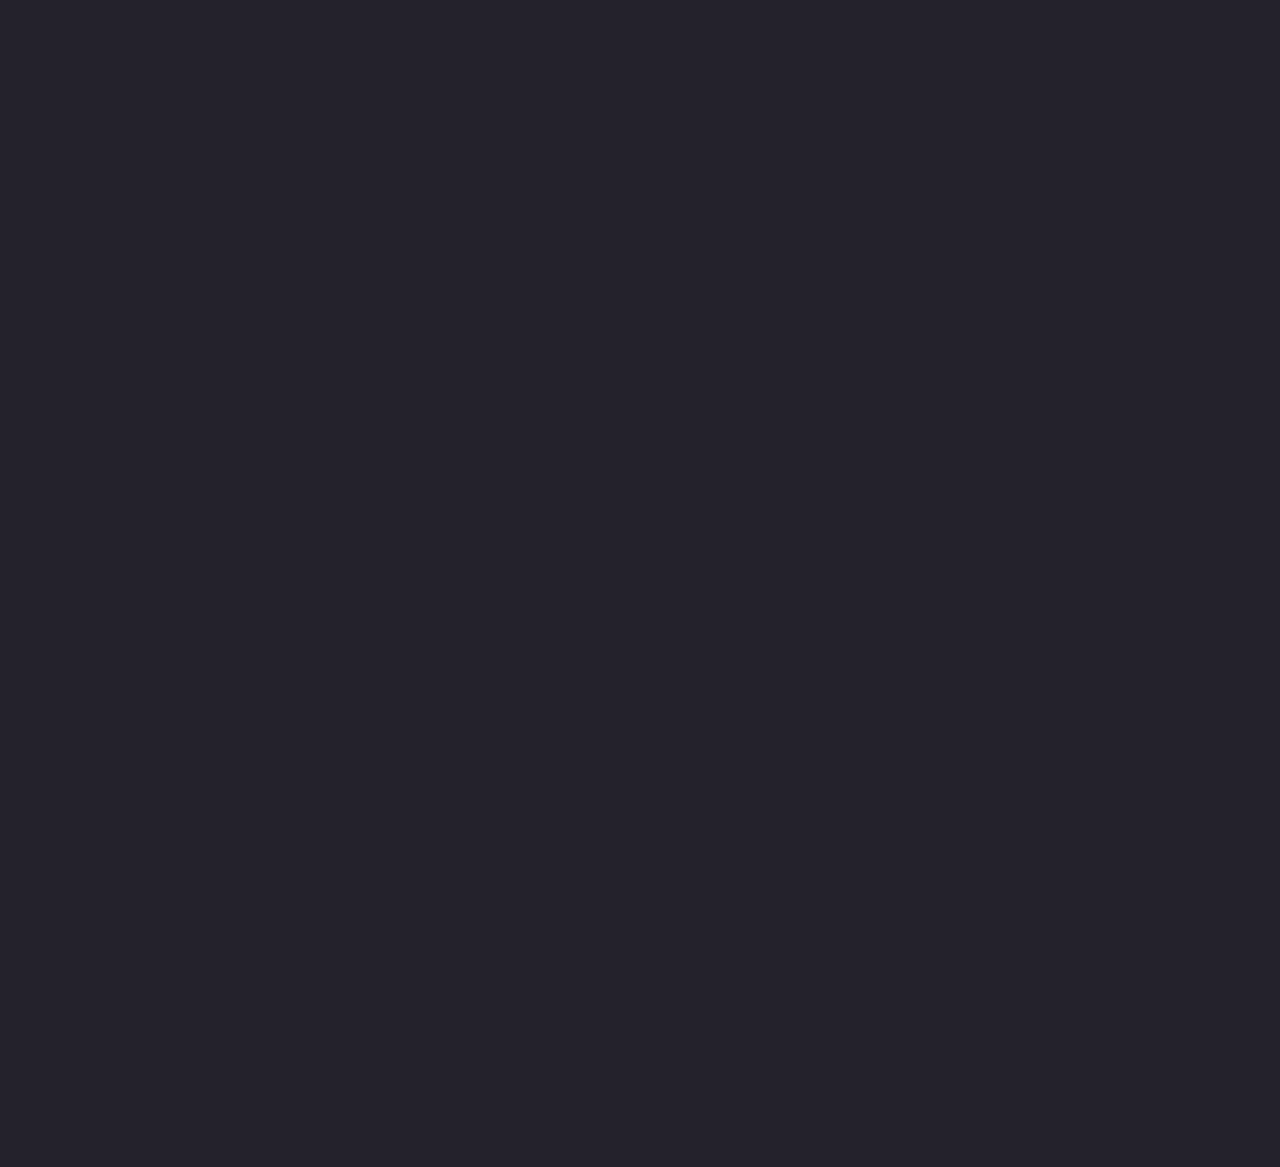
==== commit 73d19cb5: "scss and big screens" ====
--- a/index.html
+++ b/index.html
@@ -5,9 +5,6 @@
     <meta http-equiv="X-UA-Compatible" content="IE=edge" />
     <meta name="viewport" content="width=device-width, initial-scale=1.0" />
     <link rel="stylesheet" type="text/css" href="css/index.css" />
-    <link rel="stylesheet" type="text/css" href="css/header.css" />
-    <link rel="stylesheet" type="text/css" href="css/footer.css" />
-    <link rel="stylesheet" type="text/css" href="css/transition.css" />
     <link
       rel="stylesheet"
       href="https://cdnjs.cloudflare.com/ajax/libs/font-awesome/4.7.0/css/font-awesome.min.css"
@@ -30,267 +27,262 @@
         </div>
         <div class="content-container" id="topNavContainer"></div>
 
-        <div class="container">
-          <h1 class="content-container">
-            Do You Want More
-            <span class="content-container"> Successful Placements? </span>
-          </h1>
-          <h2 class="content-container" id="locationContainer">
-            <script>
-              // Function to display the user's estimated location in the container
-              function displayLocation(data) {
-                const location = data.city;
-
-                document.getElementById(
-                  "locationContainer"
-                ).innerHTML = `<div class="name-intro"><strong>Hey, I'm Gilles.<strong/></div>I'm determined to make recruitment in ${location} automated with AI.<br/>My only question is, <span>will it be yours?<span/>`;
-              }
-
-              // Fetch user's estimated location based on IP address using the ip-api.com API
-              const apiUrl = "https://ipapi.co/json/";
-
-              fetch(apiUrl)
-                .then((response) => response.json())
-                .then((data) => displayLocation(data))
-                .catch((error) => {
-                  console.error("test was an error fetching it:", error);
-                });
-            </script>
-          </h2>
-
-          <a
-            class="btn btn-call-to-action content-container"
-            href="./signup.html"
-            >FREE RESOURCE HUB</a
-          >
-          <p class="content-container">
-            Not ready to get started yet?
-            <span class="pointer content-container" id="learn-more"
-              >LEARN MORE</span
+        <div class="body-wrapper">
+          <div class="container">
+            <h1 class="content-container">
+              Do You Want More
+              <span class="content-container"> Successful Placements? </span>
+            </h1>
+            <h2 class="content-container" id="locationContainer">
+              <script>
+                // Function to display the user's estimated location in the container
+                function displayLocation(data) {
+                  const location = data.city;
+                  document.getElementById(
+                    "locationContainer"
+                  ).innerHTML = `<div class="name-intro"><strong>Hey, I'm Gilles.<strong/></div>I'm determined to make recruitment in ${location} automated with AI.<br/>My only question is, <span>will it be yours?<span/>`;
+                }
+                // Fetch user's estimated location based on IP address using the ip-api.com API
+                const apiUrl = "https://ipapi.co/json/";
+                fetch(apiUrl)
+                  .then((response) => response.json())
+                  .then((data) => displayLocation(data))
+                  .catch((error) => {
+                    console.error("test was an error fetching it:", error);
+                  });
+              </script>
+            </h2>
+            <a
+              class="btn btn-call-to-action content-container"
+              href="./signup.html"
+              >FREE RESOURCE HUB</a
             >
-          </p>
+            <div class="menu-item-arrow" id="learn-more">
+              <p class="content-container">
+                Not ready to get started yet?
+                <span class="pointer content-container learn-more">
+                  LEARN MORE
+                </span>
+              </p>
+              <div class="menu-arrow pointer content-container"></div>
+            </div>
+          </div>
         </div>
       </section>
     </header>
     <main>
-      <div id="hidden-content">
-        <section class="section-money">
-          <div class="container">
-            <div class="section-header">
-              <h2>
-                100+ Recruiters Have Used Recruiters AI To Automate Candidate
-                Screening
-              </h2>
-            </div>
-            <div class="block-money">
-              <div class="change-block-money block-money1">
-                <img src="./img/green-polygon.png" alt="" />
-                <span id="block-money">36, 174</span>
-              </div>
-            </div>
-            <p class="block-money-subtitle">Automated Interviews</p>
-          </div>
-        </section>
-
-        <section class="highest-level">
-          <div class="container">
-            <div class="section-head">
+      <div class="body-wrapper">
+        <div id="hidden-content">
+          <section class="section-money">
+            <div class="container">
+              <div class="section-header">
+                <h2>
+                  100+ Recruiters Have Used Recruiters AI To Automate Candidate
+                  Screening
+                </h2>
+              </div>
+              <div class="block-money">
+                <div class="change-block-money block-money1">
+                  <img src="./img/green-polygon.png" alt="" />
+                  <span id="block-money">36, 174</span>
+                </div>
+              </div>
+              <p class="block-money-subtitle">Automated Interviews</p>
+            </div>
+          </section>
+          <section class="highest-level">
+            <div class="container">
+              <div class="section-head">
+                <h2 class="h1 center">
+                  Recruiters AI is <span>the HIGHEST level</span> of AI
+                  Automation &amp; GPT Solutions for Recruiters
+                </h2>
+                <p class="center">
+                  Click to see more information about what you are looking for.
+                </p>
+              </div>
+              <div class="menu-block">
+                <a href="./info.html" class="menu-item">
+                  <div class="menu-item_head">
+                    <h3>LinkedIn Automation</h3>
+                    <div class="round"></div>
+                  </div>
+                  <p>
+                    The most important tools and features for Linkedin
+                    Automation
+                  </p>
+                  <div class="menu-arrow"></div>
+                </a>
+                <a href="./info.html" class="menu-item">
+                  <div class="menu-item_head">
+                    <h3>AI ChatBot Screening</h3>
+                    <div class="round"></div>
+                  </div>
+                  <p>The most important tools and features for AI Automation</p>
+                  <div class="menu-arrow"></div>
+                </a>
+                <a href="./info.html" class="menu-item">
+                  <div class="menu-item_head">
+                    <h3>GPT Prompts</h3>
+                    <div class="round"></div>
+                  </div>
+                  <p>The most important GPT Prompts for Recruiters</p>
+                  <div class="menu-arrow"></div>
+                </a>
+                <a href="./info.html" class="menu-item">
+                  <div class="menu-item_head">
+                    <h3>Meeting</h3>
+                    <div class="round"></div>
+                  </div>
+                  <p>Book Meeting Now</p>
+                  <div class="menu-arrow"></div>
+                </a>
+              </div>
+            </div>
+          </section>
+          <section>
+            <div class="container">
               <h2 class="h1 center">
-                Recruiters AI is <span>the HIGHEST level</span> of AI Automation
-                &amp; GPT Solutions for Recruiters
-              </h2>
-              <p class="center">
-                Click to see more information about what you are looking for.
-              </p>
-            </div>
-            <div class="menu-block">
-              <a href="./info.html" class="menu-item">
-                <div class="menu-item_head">
-                  <h3>LinkedIn Automation</h3>
-                  <div class="round"></div>
+                Are You Using ChatGPT? Try our
+                <span> FREE E-Book! </span>
+              </h2>
+              <h2 class="center">
+                ChatGPT Is Like a $5000/ month Assistant. You Just Don't Know
+                How To Prompt It
+              </h2>
+              <div class="image-container">
+                <img
+                  class="centered-img"
+                  src="./img/unfair-edge.png"
+                  alt="E-Book Unfair Edge For Some Recruiters"
+                />
+                <p class="center">
+                  The E-book will cover GPTChat Prompts specifically for
+                  Recruiters and Some Simple AI Automations To Bring You To The
+                  Next Level
+                </p>
+                <a
+                  class="btn btn-call-to-action content-container"
+                  href="./signup.html"
+                  >Get Free E-Book NOW!</a
+                >
+              </div>
+            </div>
+          </section>
+          <section>
+            <div class="container">
+              <h2 class="h1 center">
+                Are You Using LinkedIn Connections? Try Our
+                <span> FREE Custom Connection Sender! </span>
+              </h2>
+              <h2 class="center">
+                Stop wasting time and unlock the hidden potential of the
+                linkedin network.
+              </h2>
+              <div class="image-container">
+                <img
+                  class="centered-img"
+                  src="./img/linkedin-connection.png"
+                  alt="LinkedIn Connection"
+                />
+                <p class="center">
+                  Our Linkedin Connection Sender automates networking for your
+                  account, providing you with new connections for optimizing
+                  your strategy and maximizing time efficiency.
+                </p>
+                <a
+                  class="btn btn-call-to-action content-container"
+                  href="./signup.html"
+                  >Get Free Chrome Extension NOW!</a
+                >
+              </div>
+            </div>
+          </section>
+          <section>
+            <div class="container">
+              <h2 class="h1 center">
+                Are You Meeting A Lot Of Unqualified Candidates? Try Our
+                <span> AI Recruiter Chatbot </span>
+              </h2>
+              <h2 class="center">
+                Stop wasting time and Only Meet With Qualified Candidates Worth
+                Your Time
+              </h2>
+              <div class="chatbot-container">
+                <div class="chatbot">
+                  <iframe
+                    id="iframe-chatbot"
+                    class="content-container"
+                    src="./demo.html"
+                    style="display: none"
+                  ></iframe>
                 </div>
-                <p>
-                  The most important tools and features for Linkedin Automation
-                </p>
-                <div class="menu-arrow"></div>
-              </a>
-              <a href="./info.html" class="menu-item">
-                <div class="menu-item_head">
-                  <h3>AI ChatBot Screening</h3>
-                  <div class="round"></div>
-                </div>
-                <p>The most important tools and features for AI Automation</p>
-                <div class="menu-arrow"></div>
-              </a>
-              <a href="./info.html" class="menu-item">
-                <div class="menu-item_head">
-                  <h3>GPT Prompts</h3>
-                  <div class="round"></div>
-                </div>
-                <p>The most important GPT Prompts for Recruiters</p>
-                <div class="menu-arrow"></div>
-              </a>
-              <a href="./info.html" class="menu-item">
-                <div class="menu-item_head">
-                  <h3>Meeting</h3>
-                  <div class="round"></div>
-                </div>
-                <p>Book Meeting Now</p>
-                <div class="menu-arrow"></div>
-              </a>
-            </div>
-          </div>
-        </section>
-
-        <section>
-          <div class="container">
-            <h2 class="h1 center">
-              Are You Using ChatGPT? Try our
-
-              <span> FREE E-Book! </span>
-            </h2>
-            <h2 class="center">
-              ChatGPT Is Like a $5000/ month Assistant. You Just Don't Know How
-              To Prompt It
-            </h2>
-            <div class="image-container">
-              <img
-                class="centered-img"
-                src="./img/unfair-edge.png"
-                alt="E-Book Unfair Edge For Some Recruiters"
-              />
-              <p class="center">
-                The E-book will cover GPTChat Prompts specifically for
-                Recruiters and Some Simple AI Automations To Bring You To The
-                Next Level
-              </p>
-
-              <a
-                class="btn btn-call-to-action content-container"
-                href="./signup.html"
-                >Get Free E-Book NOW!</a
-              >
-            </div>
-          </div>
-        </section>
-        <section>
-          <div class="container">
-            <h2 class="h1 center">
-              Are You Using LinkedIn Connections? Try Our
-
-              <span> FREE Custom Connection Sender! </span>
-            </h2>
-            <h2 class="center">
-              Stop wasting time and unlock the hidden potential of the linkedin
-              network.
-            </h2>
-            <div class="image-container">
-              <img
-                class="centered-img"
-                src="./img/linkedin-connection.png"
-                alt="LinkedIn Connection"
-              />
-              <p class="center">
-                Our Linkedin Connection Sender automates networking for your
-                account, providing you with new connections for optimizing your
-                strategy and maximizing time efficiency.
-              </p>
-
-              <a
-                class="btn btn-call-to-action content-container"
-                href="./signup.html"
-                >Get Free Chrome Extension NOW!</a
-              >
-            </div>
-          </div>
-        </section>
-
-        <section>
-          <div class="container">
-            <h2 class="h1 center">
-              Are You Meeting A Lot Of Unqualified Candidates? Try Our
-
-              <span> AI Recruiter Chatbot </span>
-            </h2>
-            <h2 class="center">
-              Stop wasting time and Only Meet With Qualified Candidates Worth
-              Your Time
-            </h2>
-            <div class="chatbot-container">
-              <div class="chatbot">
-                <iframe
-                  id="iframe-chatbot"
-                  class="content-container"
-                  src="./demo.html"
-                  style="display: none"
-                ></iframe>
-              </div>
-              <p class="center">
-                Our AI Recruiter Chatbot automates initial screening by asking
-                questions and follow up questions. At The end the AI will give
-                the candidate as score on 10 following the STAR technique. Only
-                Meet those with a high score. Keep In mind that the chatbot is
-                under active development and resume parsing will be available
-                soon.
-              </p>
-
-              <a
-                class="btn btn-call-to-action content-container"
-                href="./signup.html"
-                >Get Automated!</a
-              >
-            </div>
-          </div>
-        </section>
-
-        <section class="highest-level">
-          <div class="container">
-            <div class="section-head">
-              <h2 class="h1 center">
-                Struggling Finding <span> Quality </span> Candidates
-              </h2>
-              <p class="center">
-                Click to see more information about what you are looking for.
-              </p>
-            </div>
-            <div class="menu-block">
-              <a href="./info.html" class="menu-item">
-                <div class="menu-item_head">
-                  <h3>LinkedIn Automation</h3>
-                  <div class="round"></div>
-                </div>
-                <p>
-                  The most important tools and features for Linkedin Automation
-                </p>
-                <div class="menu-arrow"></div>
-              </a>
-              <a href="./info.html" class="menu-item">
-                <div class="menu-item_head">
-                  <h3>AI ChatBot Screening</h3>
-                  <div class="round"></div>
-                </div>
-                <p>The most important tools and features for AI Automation</p>
-                <div class="menu-arrow"></div>
-              </a>
-              <a href="./info.html" class="menu-item">
-                <div class="menu-item_head">
-                  <h3>GPT Prompts</h3>
-                  <div class="round"></div>
-                </div>
-                <p>The most important GPT Prompts for Recruiters</p>
-                <div class="menu-arrow"></div>
-              </a>
-              <a href="./info.html" class="menu-item">
-                <div class="menu-item_head">
-                  <h3>Meeting</h3>
-                  <div class="round"></div>
-                </div>
-                <p>Book Meeting Now</p>
-                <div class="menu-arrow"></div>
-              </a>
-            </div>
-          </div>
-        </section>
+                <p class="center">
+                  Our AI Recruiter Chatbot automates initial screening by asking
+                  questions and follow up questions. At The end the AI will give
+                  the candidate as score on 10 following the STAR technique.
+                  Only Meet those with a high score. Keep In mind that the
+                  chatbot is under active development and resume parsing will be
+                  available soon.
+                </p>
+                <a
+                  class="btn btn-call-to-action content-container"
+                  href="./signup.html"
+                  >Get Automated!</a
+                >
+              </div>
+            </div>
+          </section>
+          <section class="highest-level">
+            <div class="container">
+              <div class="section-head">
+                <h2 class="h1 center">
+                  Struggling Finding <span> Quality </span> Candidates
+                </h2>
+                <p class="center">
+                  Click to see more information about what you are looking for.
+                </p>
+              </div>
+              <div class="menu-block">
+                <a href="./info.html" class="menu-item">
+                  <div class="menu-item_head">
+                    <h3>LinkedIn Automation</h3>
+                    <div class="round"></div>
+                  </div>
+                  <p>
+                    The most important tools and features for Linkedin
+                    Automation
+                  </p>
+                  <div class="menu-arrow"></div>
+                </a>
+                <a href="./info.html" class="menu-item">
+                  <div class="menu-item_head">
+                    <h3>AI ChatBot Screening</h3>
+                    <div class="round"></div>
+                  </div>
+                  <p>The most important tools and features for AI Automation</p>
+                  <div class="menu-arrow"></div>
+                </a>
+                <a href="./info.html" class="menu-item">
+                  <div class="menu-item_head">
+                    <h3>GPT Prompts</h3>
+                    <div class="round"></div>
+                  </div>
+                  <p>The most important GPT Prompts for Recruiters</p>
+                  <div class="menu-arrow"></div>
+                </a>
+                <a href="./info.html" class="menu-item">
+                  <div class="menu-item_head">
+                    <h3>Meeting</h3>
+                    <div class="round"></div>
+                  </div>
+                  <p>Book Meeting Now</p>
+                  <div class="menu-arrow"></div>
+                </a>
+              </div>
+            </div>
+          </section>
+        </div>
       </div>
     </main>
     <footer class="content-container" id="footer"></footer>
--- a/css/index.css
+++ b/css/index.css
@@ -1,3 +1,578 @@
+@charset "UTF-8";
+:root {
+  --clr-primary-200: #24222c;
+  --clr-neutral: #c9c9dc;
+  --clr-accent: #edeff8;
+  --clr-neutral-transparant: rgb(201, 201, 220, 0.1);
+  --clr-primary-400: #c9c9dc;
+  --clr-neutral-100: #fff;
+}
+
+header nav {
+  padding: 1.4em 0;
+  background-color: rgba(36, 34, 44, 0.95);
+}
+
+.logo {
+  display: inline-block;
+  width: 100px;
+  height: 50px;
+  background-image: url("path/to/your/logo.png");
+  background-size: cover;
+  margin-top: 10px;
+  margin-left: 10px;
+}
+
+.navigation {
+  list-style: none;
+  display: flex;
+  align-items: center;
+}
+
+.navigation li {
+  margin-right: 15px;
+}
+
+.navigation a {
+  text-decoration: none;
+  color: var(--clr-neutral);
+  font-size: 16px;
+  padding: 10px;
+  border-radius: 4px;
+  transition: background-color 0.3s ease-in-out, color 0.3s ease-in-out;
+  margin-right: 10px;
+}
+
+.navigation a:hover {
+  background-color: var(--clr-neutral);
+  color: var(--clr-primary-200);
+}
+
+.navigation a.active {
+  background-color: var(--clr-neutral);
+  color: var(--clr-primary-200);
+}
+
+.container.container--narrow {
+  position: absolute;
+  top: 50%;
+  left: 50%;
+  transform: translate(-50%, -50%);
+  z-index: 1;
+}
+
+.topnav {
+  overflow: hidden;
+  z-index: 2;
+}
+
+.topnav .icon {
+  display: none;
+}
+
+.invisible {
+  display: none;
+}
+
+.visible {
+  display: block;
+}
+
+@media screen and (max-width: 600px) {
+  .topnav a:not(:first-child) {
+    display: none;
+  }
+  .topnav a.icon {
+    position: absolute;
+    right: 0;
+    display: flex;
+    align-items: center;
+    margin-right: 10px;
+  }
+  .topnav.responsive {
+    position: relative;
+  }
+  .topnav.responsive .icon {
+    position: absolute;
+    top: 0;
+  }
+  .topnav.responsive a {
+    float: none;
+    display: block;
+    text-align: left;
+  }
+  .topnav a:hover {
+    background-color: var(--clr-primary-400);
+    color: var(--clr-neutral-100);
+  }
+  .container.container--narrow {
+    position: absolute;
+    top: 50%;
+    left: 50%;
+    transform: translate(-50%, -50%);
+    z-index: 1;
+  }
+  .topnav.responsive .navigation {
+    flex-direction: column;
+  }
+  .menu-default {
+    display: none;
+  }
+}
+:root {
+  --clr-primary-200: #24222c;
+  --clr-neutral: #c9c9dc;
+  --clr-accent: #edeff8;
+}
+
+footer {
+  color: var(--clr-accent);
+  padding: 0 0;
+  text-align: left;
+  background-color: #24222c;
+}
+
+.footer-container {
+  padding: 1.4em 0;
+}
+
+/* Footer navigation area */
+.footer-nav-area {
+  display: flex;
+  flex-wrap: wrap;
+  justify-content: space-between;
+}
+
+/* Columns */
+.col {
+  flex-basis: 19%;
+  margin-bottom: 0.8em;
+  margin-right: 0.5em; /* Add this line to set the gap between columns */
+}
+
+/* Info column */
+.col-info {
+  display: flex;
+  flex-direction: column;
+}
+
+.col-info h4 {
+  margin-top: 1.4em;
+  margin-bottom: 2em;
+}
+
+/* Menu columns */
+.col-menu ul {
+  list-style: none;
+  padding: 0;
+  margin-top: 10px;
+}
+
+.col-menu ul li {
+  margin-bottom: 20px;
+}
+
+.col-menu ul li a {
+  text-decoration: none;
+  color: var(--clr-neutral);
+  font-size: 16px;
+  padding: 10px 0;
+  border-radius: 4px;
+  transition: background-color 0.3s ease-in-out, color 0.3s ease-in-out;
+}
+
+.col-menu ul li a:hover {
+  background-color: var(--clr-neutral);
+  color: var(--clr-primary-200);
+}
+
+/* Content classes */
+.product-content,
+.legal-content,
+.about-content,
+.support-content {
+  font-weight: bold;
+  color: var(--clr-neutral);
+}
+
+/* Copyright text */
+.copyright {
+  text-align: left;
+  margin-top: 1.4em;
+  font-size: 14px;
+  color: var(--clr-neutral);
+}
+
+.footer-container p .copyright {
+  text-align: left;
+  margin-top: 1.4em;
+  font-size: 14px;
+  color: var(--clr-accent);
+}
+
+.invisble {
+  display: none;
+}
+
+.visble {
+  display: block;
+}
+
+@media (max-width: 768px) {
+  /* Your existing CSS styles */
+  .dropdown-toggle {
+    display: flex;
+    align-items: center;
+    justify-content: space-between;
+    cursor: pointer;
+  }
+  .dropdown-toggle::after {
+    content: "";
+    display: inline-block;
+    border: solid var(--clr-accent); /* Replace var(--clr-neutral) with a color value */
+    border-width: 0 2px 2px 0;
+    padding: 3px;
+    transform: rotate(45deg);
+    transition: transform 0.3s ease-in-out;
+  }
+  .dropdown-toggle.open::after {
+    transform: rotate(-45deg);
+  }
+  /* Your existing media query styles */
+  footer {
+    color: var(--clr-accent);
+    padding: 0 0.6em;
+    text-align: left;
+    background-color: #24222c;
+  }
+  .footer-container {
+    padding: 0;
+  }
+  .col {
+    flex-basis: 100%;
+    margin-bottom: 0.8em;
+  }
+  .dropdown-toggle::after {
+    transform: rotate(-45deg);
+  }
+  .col-menu ul {
+    margin-left: 1em;
+  }
+}
+:root {
+  --clr-primary-200: #24222c;
+  --clr-neutral: #c9c9dc;
+  --clr-accent: #edeff8;
+  --clr-neutral-transparant: rgb(201, 201, 220, 0.1);
+  --clr-primary-400: #c9c9dc;
+  --clr-neutral-100: #fff;
+}
+
+header nav {
+  padding: 1.4em 0;
+  background-color: rgba(36, 34, 44, 0.95);
+}
+
+.logo {
+  display: inline-block;
+  width: 100px;
+  height: 50px;
+  background-image: url("path/to/your/logo.png");
+  background-size: cover;
+  margin-top: 10px;
+  margin-left: 10px;
+}
+
+.navigation {
+  list-style: none;
+  display: flex;
+  align-items: center;
+}
+
+.navigation li {
+  margin-right: 15px;
+}
+
+.navigation a {
+  text-decoration: none;
+  color: var(--clr-neutral);
+  font-size: 16px;
+  padding: 10px;
+  border-radius: 4px;
+  transition: background-color 0.3s ease-in-out, color 0.3s ease-in-out;
+  margin-right: 10px;
+}
+
+.navigation a:hover {
+  background-color: var(--clr-neutral);
+  color: var(--clr-primary-200);
+}
+
+.navigation a.active {
+  background-color: var(--clr-neutral);
+  color: var(--clr-primary-200);
+}
+
+.container.container--narrow {
+  position: absolute;
+  top: 50%;
+  left: 50%;
+  transform: translate(-50%, -50%);
+  z-index: 1;
+}
+
+.topnav {
+  overflow: hidden;
+  z-index: 2;
+}
+
+.topnav .icon {
+  display: none;
+}
+
+.invisible {
+  display: none;
+}
+
+.visible {
+  display: block;
+}
+
+@media screen and (max-width: 600px) {
+  .topnav a:not(:first-child) {
+    display: none;
+  }
+  .topnav a.icon {
+    position: absolute;
+    right: 0;
+    display: flex;
+    align-items: center;
+    margin-right: 10px;
+  }
+  .topnav.responsive {
+    position: relative;
+  }
+  .topnav.responsive .icon {
+    position: absolute;
+    top: 0;
+  }
+  .topnav.responsive a {
+    float: none;
+    display: block;
+    text-align: left;
+  }
+  .topnav a:hover {
+    background-color: var(--clr-primary-400);
+    color: var(--clr-neutral-100);
+  }
+  .container.container--narrow {
+    position: absolute;
+    top: 50%;
+    left: 50%;
+    transform: translate(-50%, -50%);
+    z-index: 1;
+  }
+  .topnav.responsive .navigation {
+    flex-direction: column;
+  }
+  .menu-default {
+    display: none;
+  }
+}
+:root {
+  --clr-primary-200: #24222c;
+  --clr-neutral: #c9c9dc;
+  --clr-accent: #edeff8;
+}
+
+footer {
+  color: var(--clr-accent);
+  padding: 0 0;
+  text-align: left;
+  background-color: #24222c;
+}
+
+.footer-container {
+  padding: 1.4em 0;
+}
+
+/* Footer navigation area */
+.footer-nav-area {
+  display: flex;
+  flex-wrap: wrap;
+  justify-content: space-between;
+}
+
+/* Columns */
+.col {
+  flex-basis: 19%;
+  margin-bottom: 0.8em;
+  margin-right: 0.5em; /* Add this line to set the gap between columns */
+}
+
+/* Info column */
+.col-info {
+  display: flex;
+  flex-direction: column;
+}
+
+.col-info h4 {
+  margin-top: 1.4em;
+  margin-bottom: 2em;
+}
+
+/* Menu columns */
+.col-menu ul {
+  list-style: none;
+  padding: 0;
+  margin-top: 10px;
+}
+
+.col-menu ul li {
+  margin-bottom: 20px;
+}
+
+.col-menu ul li a {
+  text-decoration: none;
+  color: var(--clr-neutral);
+  font-size: 16px;
+  padding: 10px 0;
+  border-radius: 4px;
+  transition: background-color 0.3s ease-in-out, color 0.3s ease-in-out;
+}
+
+.col-menu ul li a:hover {
+  background-color: var(--clr-neutral);
+  color: var(--clr-primary-200);
+}
+
+/* Content classes */
+.product-content,
+.legal-content,
+.about-content,
+.support-content {
+  font-weight: bold;
+  color: var(--clr-neutral);
+}
+
+/* Copyright text */
+.copyright {
+  text-align: left;
+  margin-top: 1.4em;
+  font-size: 14px;
+  color: var(--clr-neutral);
+}
+
+.footer-container p .copyright {
+  text-align: left;
+  margin-top: 1.4em;
+  font-size: 14px;
+  color: var(--clr-accent);
+}
+
+.invisble {
+  display: none;
+}
+
+.visble {
+  display: block;
+}
+
+@media (max-width: 768px) {
+  /* Your existing CSS styles */
+  .dropdown-toggle {
+    display: flex;
+    align-items: center;
+    justify-content: space-between;
+    cursor: pointer;
+  }
+  .dropdown-toggle::after {
+    content: "";
+    display: inline-block;
+    border: solid var(--clr-accent); /* Replace var(--clr-neutral) with a color value */
+    border-width: 0 2px 2px 0;
+    padding: 3px;
+    transform: rotate(45deg);
+    transition: transform 0.3s ease-in-out;
+  }
+  .dropdown-toggle.open::after {
+    transform: rotate(-45deg);
+  }
+  /* Your existing media query styles */
+  footer {
+    color: var(--clr-accent);
+    padding: 0 0.6em;
+    text-align: left;
+    background-color: #24222c;
+  }
+  .footer-container {
+    padding: 0;
+  }
+  .col {
+    flex-basis: 100%;
+    margin-bottom: 0.8em;
+  }
+  .dropdown-toggle::after {
+    transform: rotate(-45deg);
+  }
+  .col-menu ul {
+    margin-left: 1em;
+  }
+}
+.content-container {
+  animation: fade-in 1s ease; /* Duration and easing function can be adjusted */
+  animation-fill-mode: forwards; /* Ensure the final state is maintained after the animation */
+  opacity: 0; /* Start with opacity 0 to make the content hidden */
+}
+
+/* Add a class to apply the ease-in effect to the visible content */
+.content-ease-in {
+  opacity: 1;
+  transition: opacity 1s ease; /* Modify the duration and easing function as desired */
+}
+
+.body-wrapper {
+  margin: 0 auto; /* Center the container horizontally */
+  padding: 0 1em; /* Apply default padding on the left and right */
+  transition: padding 1s ease; /* Add a transition for padding changes */
+}
+
+/* Apply styles when the viewport width is larger than 1350px */
+@media screen and (min-width: 1351px) {
+  .body-wrapper {
+    width: 1200px !important;
+    margin: 0 auto !important; /* Center the container horizontally */
+    padding: 0; /* Remove padding at this breakpoint */
+  }
+}
+/* Apply styles when the viewport width is less than or equal to 1350px */
+@media screen and (max-width: 1350px) {
+  .body-wrapper {
+    margin: 0 auto; /* Center the container horizontally */
+    padding: 0 3em; /* Apply padding on the left and right */
+  }
+}
+/* Apply styles when the viewport width is between 1001px and 1350px */
+@media screen and (min-width: 1001px) and (max-width: 1350px) {
+  .body-wrapper {
+    margin: 0 auto; /* Center the container horizontally */
+    padding: 0 2em; /* Apply padding on the left and right */
+  }
+}
+/* Apply styles when the viewport width is between 701px and 1000px */
+@media screen and (min-width: 701px) and (max-width: 1000px) {
+  .body-wrapper {
+    margin: 0 auto; /* Center the container horizontally */
+    padding: 0 1.5em; /* Apply padding on the left and right */
+  }
+}
+/* Apply styles when the viewport width is up to 700px */
+@media screen and (max-width: 700px) {
+  .body-wrapper {
+    margin: 0 auto; /* Center the container horizontally */
+    padding: 0 1em; /* Apply padding on the left and right */
+  }
+}
 :root {
   --clr-primary-200: #24222c;
   --clr-neutral: #c9c9dc;
@@ -19,7 +594,7 @@
 
 .container {
   margin: 0 auto;
-  padding: 0 3em;
+  padding: 0 0;
 }
 
 .banner-video {
@@ -40,13 +615,13 @@
   top: 0;
   width: 100%;
   height: 100%;
-  object-fit: cover;
+  -o-object-fit: cover;
+     object-fit: cover;
 }
 
 .container {
   position: relative;
   z-index: 1;
-
   text-align: left;
 }
 
@@ -54,22 +629,13 @@
   padding-top: 1.4em;
   position: relative;
   z-index: 1;
-
   text-align: left;
 }
 
 h1 {
   font-size: 3rem;
   margin-top: 0.2em;
-  background-image: linear-gradient(
-    to right,
-    #ff5500,
-    #ff7700,
-    #ff9900,
-    #ffbb00,
-    #ffdd00,
-    #ffff00
-  );
+  background-image: linear-gradient(to right, #ff5500, #ff7700, #ff9900, #ffbb00, #ffdd00, #ffff00);
   background-size: 200%;
   background-clip: text;
   -webkit-background-clip: text;
@@ -79,15 +645,7 @@
 h1 span {
   font-size: 3.5rem;
   margin-top: 0.2em;
-  background-image: linear-gradient(
-    to right,
-    #ff5500,
-    #ff7700,
-    #ff9900,
-    #ffbb00,
-    #ffdd00,
-    #ffff00
-  );
+  background-image: linear-gradient(to right, #ff5500, #ff7700, #ff9900, #ffbb00, #ffdd00, #ffff00);
   background-size: 200%;
   background-clip: text;
   -webkit-background-clip: text;
@@ -95,15 +653,7 @@
 }
 
 p span {
-  background-image: linear-gradient(
-    to right,
-    #ff5500,
-    #ff7700,
-    #ff9900,
-    #ffbb00,
-    #ffdd00,
-    #ffff00
-  );
+  background-image: linear-gradient(to right, #ff5500, #ff7700, #ff9900, #ffbb00, #ffdd00, #ffff00);
   background-size: 200%;
   background-clip: text;
   -webkit-background-clip: text;
@@ -117,22 +667,17 @@
 .h1 {
   font-size: 3.5rem;
 }
+
 h2 {
   margin: 0 auto 36px;
 }
+
 .center {
   text-align: center;
 }
+
 h2 span {
-  background-image: linear-gradient(
-    to right,
-    #ff5500,
-    #ff7700,
-    #ff9900,
-    #ffbb00,
-    #ffdd00,
-    #ffff00
-  );
+  background-image: linear-gradient(to right, #ff5500, #ff7700, #ff9900, #ffbb00, #ffdd00, #ffff00);
   background-size: 200%;
   background-clip: text;
   -webkit-background-clip: text;
@@ -144,6 +689,7 @@
   margin-bottom: 2em;
   margin-top: 1.2em;
 }
+
 .options {
   margin-top: 30px;
   display: grid; /* Use CSS grid for layout */
@@ -154,7 +700,7 @@
 }
 
 .options .option::after {
-  content: "\2192"; /* Unicode character for right arrow */
+  content: "→"; /* Unicode character for right arrow */
   display: inline-block;
   margin-left: 5px; /* Add some spacing between the text and arrow */
 }
@@ -188,10 +734,8 @@
   width: 40%;
   padding-top: 1em;
   padding-bottom: 1em;
-
   background-color: #ff5500;
   margin-top: 1em;
-
   text-align: center;
   color: #ffffff;
   font-size: 18px;
@@ -231,6 +775,23 @@
   display: block; /* Remove any default inline spacing for the image */
 }
 
+.learn-more {
+  color: #ff5500;
+  text-shadow: 0 0 5px rgba(255, 85, 0, 0.5); /* Adjust the alpha value */
+  animation: glowing 1.5s infinite;
+}
+
+@keyframes glowing {
+  0% {
+    text-shadow: 0 10px 10px rgba(255, 85, 0, 0.5);
+  }
+  50% {
+    text-shadow: 0 20px 20px rgba(255, 85, 0, 0.5);
+  }
+  100% {
+    text-shadow: 0 10px 10px rgba(255, 85, 0, 0.5);
+  }
+}
 section {
   margin-bottom: 5em;
 }
@@ -241,6 +802,7 @@
   overflow: hidden;
   transition: height 0.5s ease, opacity 0.5s ease;
 }
+
 .chatbot-container {
   text-align: center; /* Center the iframe horizontally */
   padding-left: 6em;
@@ -264,20 +826,47 @@
   line-height: 1.25rem;
 }
 
+.highest-level .menu-item {
+  position: relative; /* Set the parent to a relative position */
+  transition: background-color 0.3s ease-in-out, color 0.3s ease-in-out;
+  box-shadow: 0 0 10px 5px rgba(255, 85, 0, 0.5); /* Add glow effect with box-shadow */
+}
+
 .highest-level .menu-item .menu-arrow {
   width: 32px;
   height: 32px;
   border-radius: 50%;
-  background: url(../img/b37e3e033ec5ea8660be.png) no-repeat center,
-    linear-gradient(180deg, #2a2934 0%, #262430 100%);
-  background-image: url(../img/b37e3e033ec5ea8660be.png),
-    linear-gradient(rgb(42, 41, 52) 0%, rgb(38, 36, 48) 100%);
+  background: url(../img/b37e3e033ec5ea8660be.png) no-repeat center, #ff5500;
+  background-color: #ff5500;
   transition: all 0.3s linear;
+  position: absolute;
+  bottom: 10px; /* Place the arrow at the bottom with a margin of 10px */
+}
+
+.menu-item-arrow {
+  display: flex;
+  align-items: center;
+}
+
+.menu-arrow {
+  width: 32px;
+  height: 32px;
+  border-radius: 50%;
+  background: url(../img/b37e3e033ec5ea8660be.png) no-repeat center, #ff5500;
+  transition: all 0.3s linear;
+  background-color: #ff5500;
+  margin-left: 10px; /* Adjust as needed */
+  margin-bottom: 16px;
+  background-color: #ff5500;
+  text-decoration: none;
+  transition: background-color 0.3s ease-in-out, color 0.3s ease-in-out;
+  box-shadow: 0 0 10px 5px rgba(255, 85, 0, 0.5); /* Add glow effect with box-shadow */
 }
 
 .chatbot {
   margin-bottom: 20px; /* Add margin at the bottom for spacing */
 }
+
 .section-header {
   max-width: 920px;
   width: 100%;
@@ -332,6 +921,7 @@
   top: -270px;
   background: url(7f1352d….svg) no-repeat bottom center;
 }
+
 .section-money::after {
   content: "";
   position: absolute;
@@ -341,6 +931,7 @@
   top: -230px;
   background: url(7f1352d….svg) no-repeat bottom center;
 }
+
 .section-money .block-money-subtitle {
   font-weight: 600;
   color: #edeff8;
@@ -365,6 +956,7 @@
   background: linear-gradient(261.71deg, #3a3845 13.92%, #2c2a36 84.19%);
   border-radius: 12px;
   padding: 16px 20px;
+  padding-bottom: 50px;
   margin: 0 15px 30px; /* Add horizontal margin for spacing */
   position: relative;
   box-sizing: border-box; /* Include padding and border in the width */
@@ -404,7 +996,6 @@
     text-align: center; /* Center the iframe horizontally */
     padding: 0px; /* Add padding for spacing */
   }
-
   section {
     margin-bottom: 1em;
   }
@@ -417,40 +1008,35 @@
   }
   .container {
     margin: 0 auto;
-    padding: 0 1em;
-  }
-
+    padding: 0 0em;
+  }
   .container--narrow {
     margin: 0 auto;
     padding: 0 3em;
   }
-
   .options {
     display: block; /* Change display to stack options vertically */
     width: 100%; /* Take up full width */
   }
-
   .options .option {
     margin-bottom: 10px; /* Add spacing between options */
   }
-
   .options .option::after {
     display: none; /* Hide the arrow on mobile */
   }
   .btn.btn-call-to-action {
     width: 100%;
   }
-
   .video video {
     top: 0;
     width: 100vw; /* Use 'vw' instead of 'vb' for width */
     height: 100vh; /* Use 'vh' instead of 'vb' for height */
-    object-fit: cover;
-  }
-}
-
+    -o-object-fit: cover;
+       object-fit: cover;
+  }
+}
 .initial-hide {
-  display: none !important ;
+  display: none !important;
 }
 
 .name-intro {
@@ -491,9 +1077,9 @@
 #analyze-btn:hover {
   background-color: #0056b3;
 }
+
 /* Base styles for the image container */
-
 /* Add the hidden class to elements you want to hide initially */
 .hidden {
   display: none;
-}
+}/*# sourceMappingURL=index.css.map */